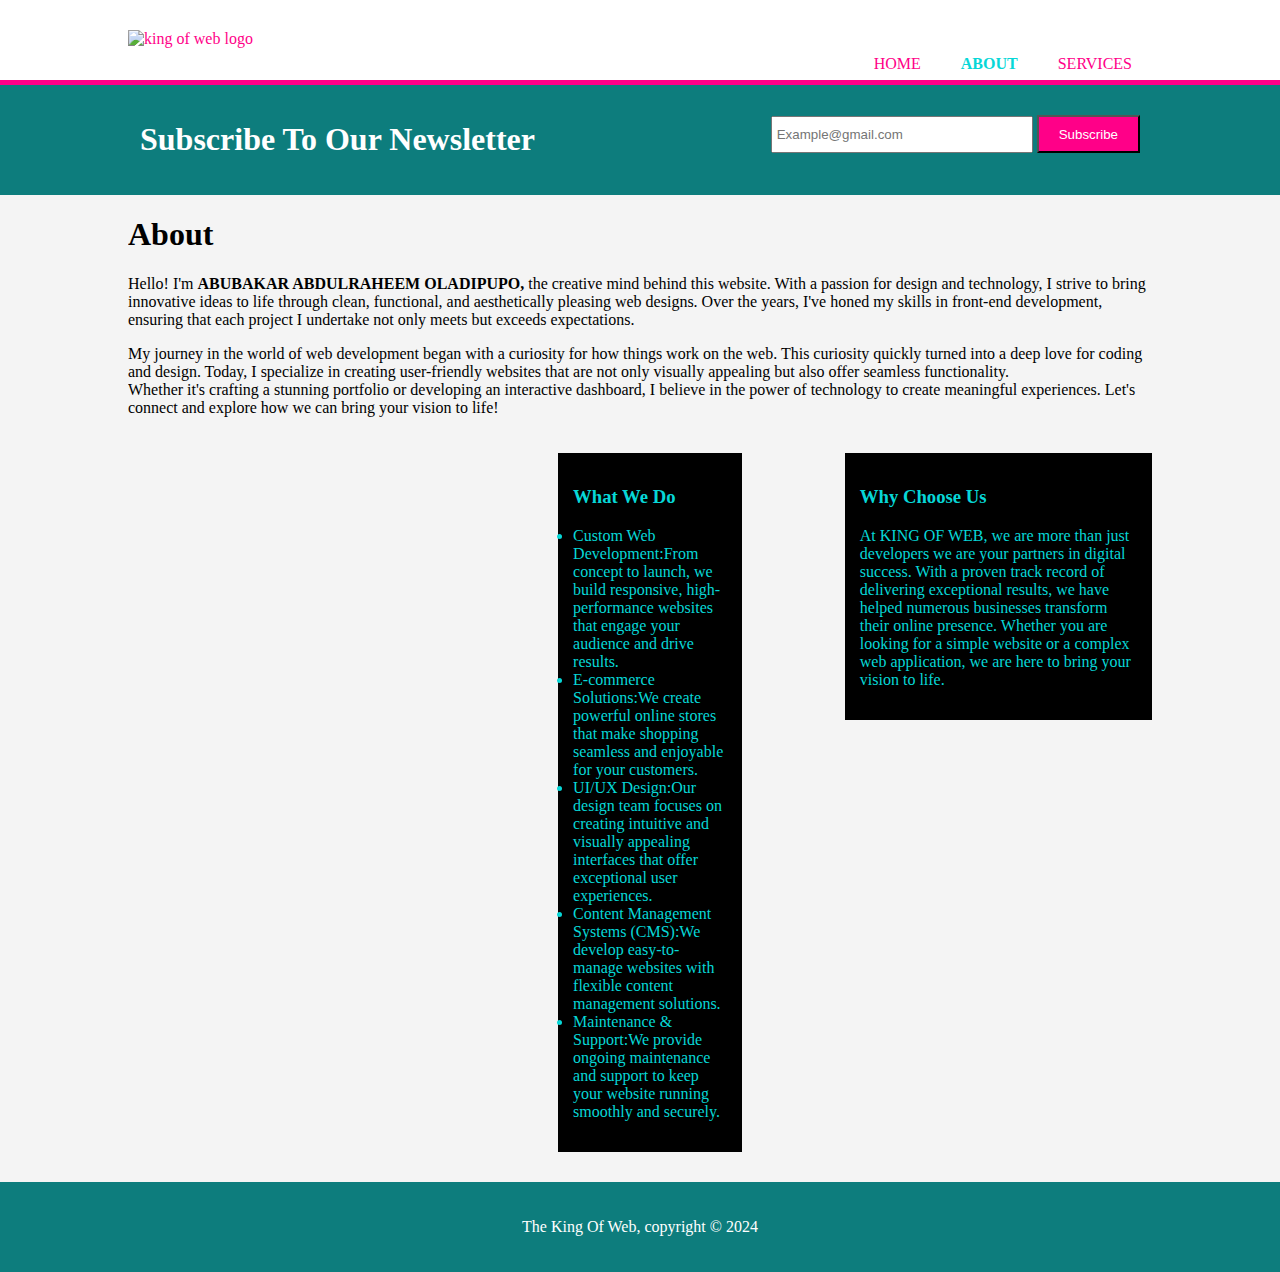
==== about.html @ b92003d6 "Add files via upload" ====
<!DOCTYPE html>
<html lang="en">
<head>
    <title>The King of Web</title>
<link rel="stylesheet" href="style.css"> 
</head>
<body>
	<header>
	<div class="container">
	<div id="branding">
	<img src="my logo.jpeg" alt="king of web logo" height="80px">
	</div>
	<nav>
	<ul>
	<li><a href="index.html">Home</a> </li>
	<li class="current"><a href="about.html">About</a> </li>
	<li><a href="services.html">Services</a> </li>
	</ul>
	</nav>
	</div>
	</header>

<section id="newsletter">
		<div class="container">
		<h1>Subscribe To Our Newsletter</h1>
		
	<form>
        <input type="email" placeholder="Example@gmail.com">
<button type="submit" class="button_1">Subscribe </button>
	</form>
	</div>
		</section>
		
		<section id="main">
		<div class="container">
		<h1 class="page title">About</h1>
		<p>
                    Hello! I'm <strong>ABUBAKAR ABDULRAHEEM OLADIPUPO,</strong> the creative mind behind this website. With a passion for design and technology, I strive to bring innovative ideas to life through clean, functional, and aesthetically pleasing web designs. Over the years, I've honed my skills in front-end development, ensuring that each project I undertake not only meets but exceeds expectations.
                </p>

            <p>
                    My journey in the world of web development began with a curiosity for how things work on the web. This curiosity quickly turned into a deep love for coding and design. Today, I specialize in creating user-friendly websites that are not only visually appealing but also offer seamless functionality. <br>

                    Whether it's crafting a stunning portfolio or developing an interactive dashboard, I believe in the power of technology to create meaningful experiences. Let's connect and explore how we can bring your vision to life!
                </p>

	<p>
	<article id="main-col">
	<aside id="sidebar">
	<div class="dark">
	<h3>What We Do</h3>
	<ul>
	<li>Custom Web Development:From concept to launch, we build responsive, high-performance websites that engage your audience and drive results.</li>
	<li>E-commerce Solutions:We create powerful online stores that make shopping seamless and enjoyable for your customers.</li>
	<li>UI/UX Design:Our design team focuses on creating intuitive and visually appealing interfaces that offer exceptional user experiences.</li>
<li>Content Management Systems (CMS):We develop easy-to-manage websites with flexible content management solutions.</li>
<li>Maintenance & Support:We provide ongoing maintenance and support to keep your website running smoothly and securely.</li>
	</p>
	</ul>
	</div>
	</aside>
	</article>
	
	<p>
	<aside id="sidebar">
	<div class="dark">
	<h3>Why Choose Us</h3>
	At KING OF WEB, we are more than just developers we are your partners in digital success. With a proven track record of delivering exceptional results, we have helped numerous businesses transform their online presence. Whether you are looking for a simple website or a complex web application, we are here to bring your vision to life.
	</p>
	
	</div>
	</aside>
	</div>
	</section>
	
	
	

	<footer>
	<p>The King Of Web, copyright &copy; 2024</p>
	</footer>
	
	
	
	
</body>
</html>
---- style.css ----
body{padding:0;
margin:0;
background-color:#f4f4f4;
}

.container{
width:80%;
margin:auto;
overflow:hidden;
}

ul{
margin:0;
padding:0
}

.button_1{
height:38px;
background:#ff0088;
border:0%;
padding-left:20px;
padding-right:20px;
color:#ffffff;
}

.dark{
padding:15px;
background:#000000;
color:#07d7d7;
margin-top:10px;
margin-bottom:10px;
}

header{
background:#ffffff;
color:#ff0088;
padding-top:30px;
min-height:50px;
border-bottom:#ff0088 5px solid;
}
header a{
color:#ff0088;
text-decoration:none;
text-transform:uppercase;
font-size:16px;
}

header li{
float:left;
display:inline;
padding: 0 20px 0 20px;
}

header #branding{
float:left;
}

header nav{
float:right;
margin-top:25px;
}
header .current a{
color:#07d7d7;
font-weight: bold;
}

header a:hover{
color:#000000
font-weight:bold;
}

#showcase{
min-height:300px;
background:url('cwe.jpeg') no-repeat;
background-position: center;
background-size: cover;
text-align: center;
color: #07d7d7;
font-weighg: bold;
}

#showcase h1{
margin-top:100px;
font-size: 55px;
margin-bottom: 10px
}

#showcase p{
font-size:20px;
color: #ff0088;
}

#newsletter{
padding:15px;
color: #ffffff;
background: #0d7d7d;
}

#newsletter h1{
float: left;
}

#newsletter form{
float: right;
margin-top: 15px;
}

#newsletter input[type="email"]{
padding: 4px;
height: 25px;
width: 250px;
}

#boxes{
margin-top: 20px;
}


#boxes .box{
float: left;
text-align: center;
width: 20%;
padding: 10px;
}

aside#sidebar{
float: right;
width: 30%;
margin-top: 10px;
}

aside#sidebar .quote input, aside#sidebar .quote textarea{
width: 90%;
padding: 5px;
}

article#main-col{
float: left;
width: 60%;
}

ul#services li{
list-style: none;
padding:20px;
border: #ff0088 solid 3px;
margin-bottom: 5px;
color: #0d7d7d;
background:#000000;
}

footer{
padding:20px;
margin-top: 20px;
color:#ffffff;
background-color:#0d7d7d;
text-align: center;
}

@media(max-width: 768px) {
header #branding,
header nav,
header nav li,
#newsletter h1,
#newsletter form,
#boxes .box,
article#main- col,
aside#sidebar{
float:none;
text-align: center;
width: 100px;
}

header{
padding-bottom:20px;
}

showcase h1{
margin-top: 40px;
}

#newsletter buttom, .quote buttom{
display:block;
width:100%;
}

#newsletter form input[type="email"], .quote input, .quote textarea{
width: 100px
margin-bottom:5px;
}



}
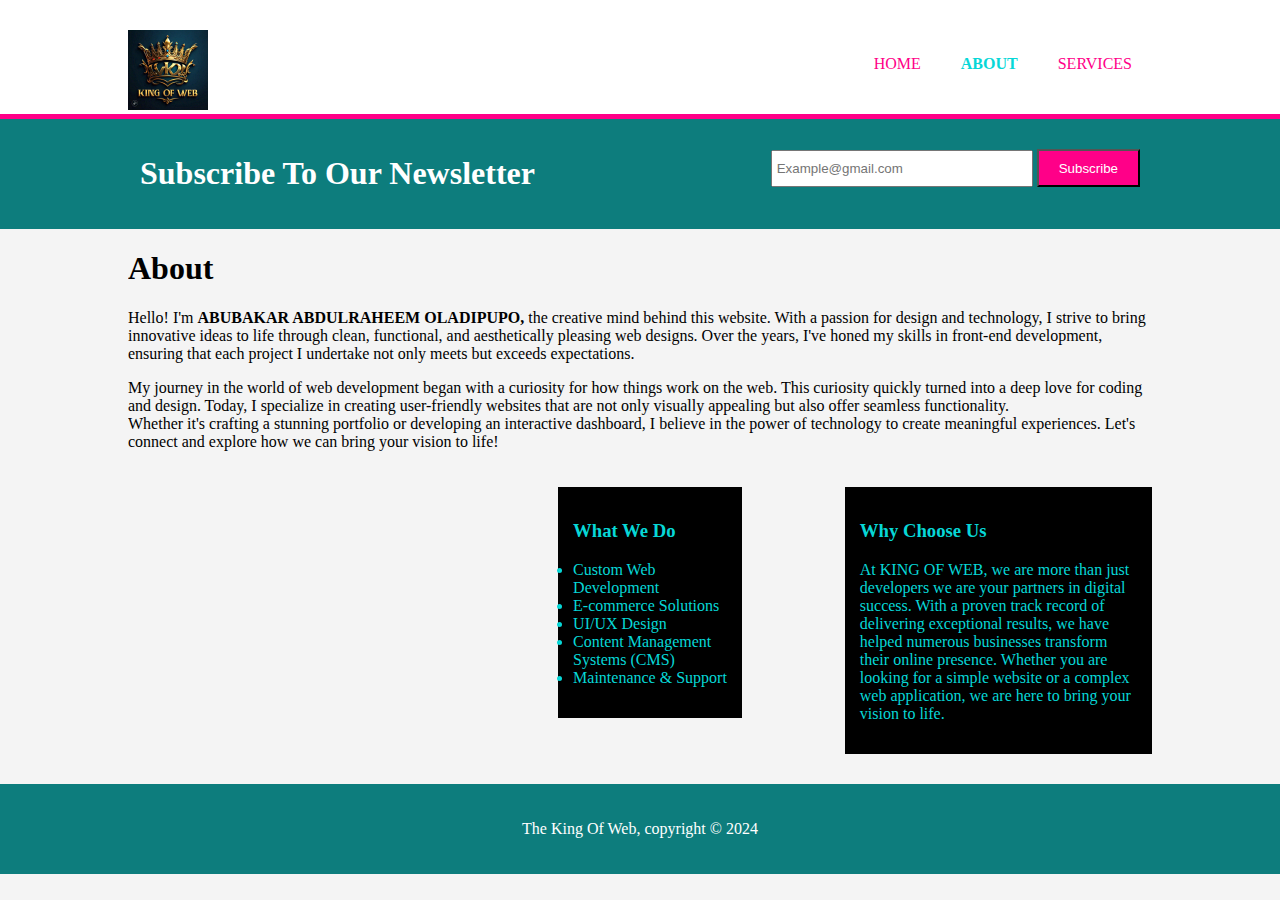
==== commit df2683b1: "About.html" ====
--- a/about.html
+++ b/about.html
@@ -50,11 +50,11 @@
 	<div class="dark">
 	<h3>What We Do</h3>
 	<ul>
-	<li>Custom Web Development:From concept to launch, we build responsive, high-performance websites that engage your audience and drive results.</li>
-	<li>E-commerce Solutions:We create powerful online stores that make shopping seamless and enjoyable for your customers.</li>
-	<li>UI/UX Design:Our design team focuses on creating intuitive and visually appealing interfaces that offer exceptional user experiences.</li>
-<li>Content Management Systems (CMS):We develop easy-to-manage websites with flexible content management solutions.</li>
-<li>Maintenance & Support:We provide ongoing maintenance and support to keep your website running smoothly and securely.</li>
+	<li>Custom Web Development</li>
+	<li>E-commerce Solutions</li>
+	<li>UI/UX Design</li>
+<li>Content Management Systems (CMS)</li>
+<li>Maintenance & Support</li>
 	</p>
 	</ul>
 	</div>
